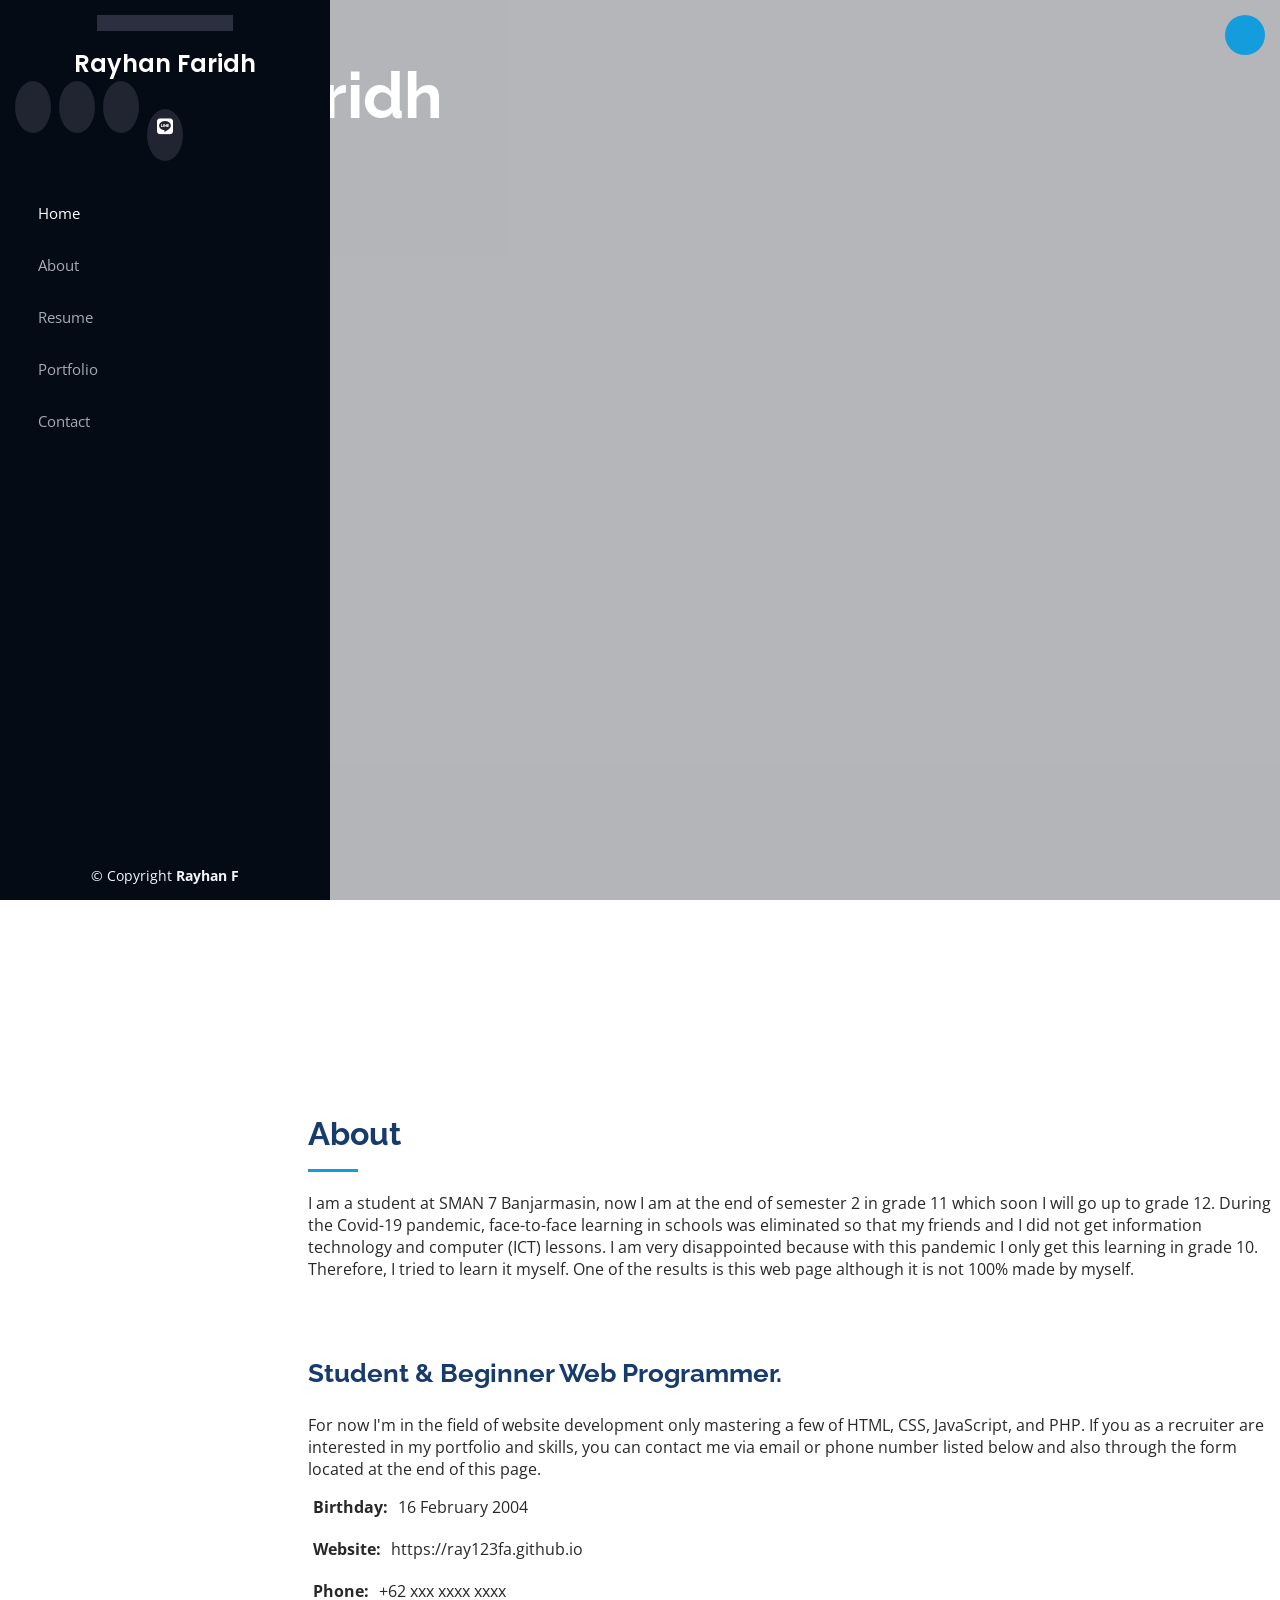
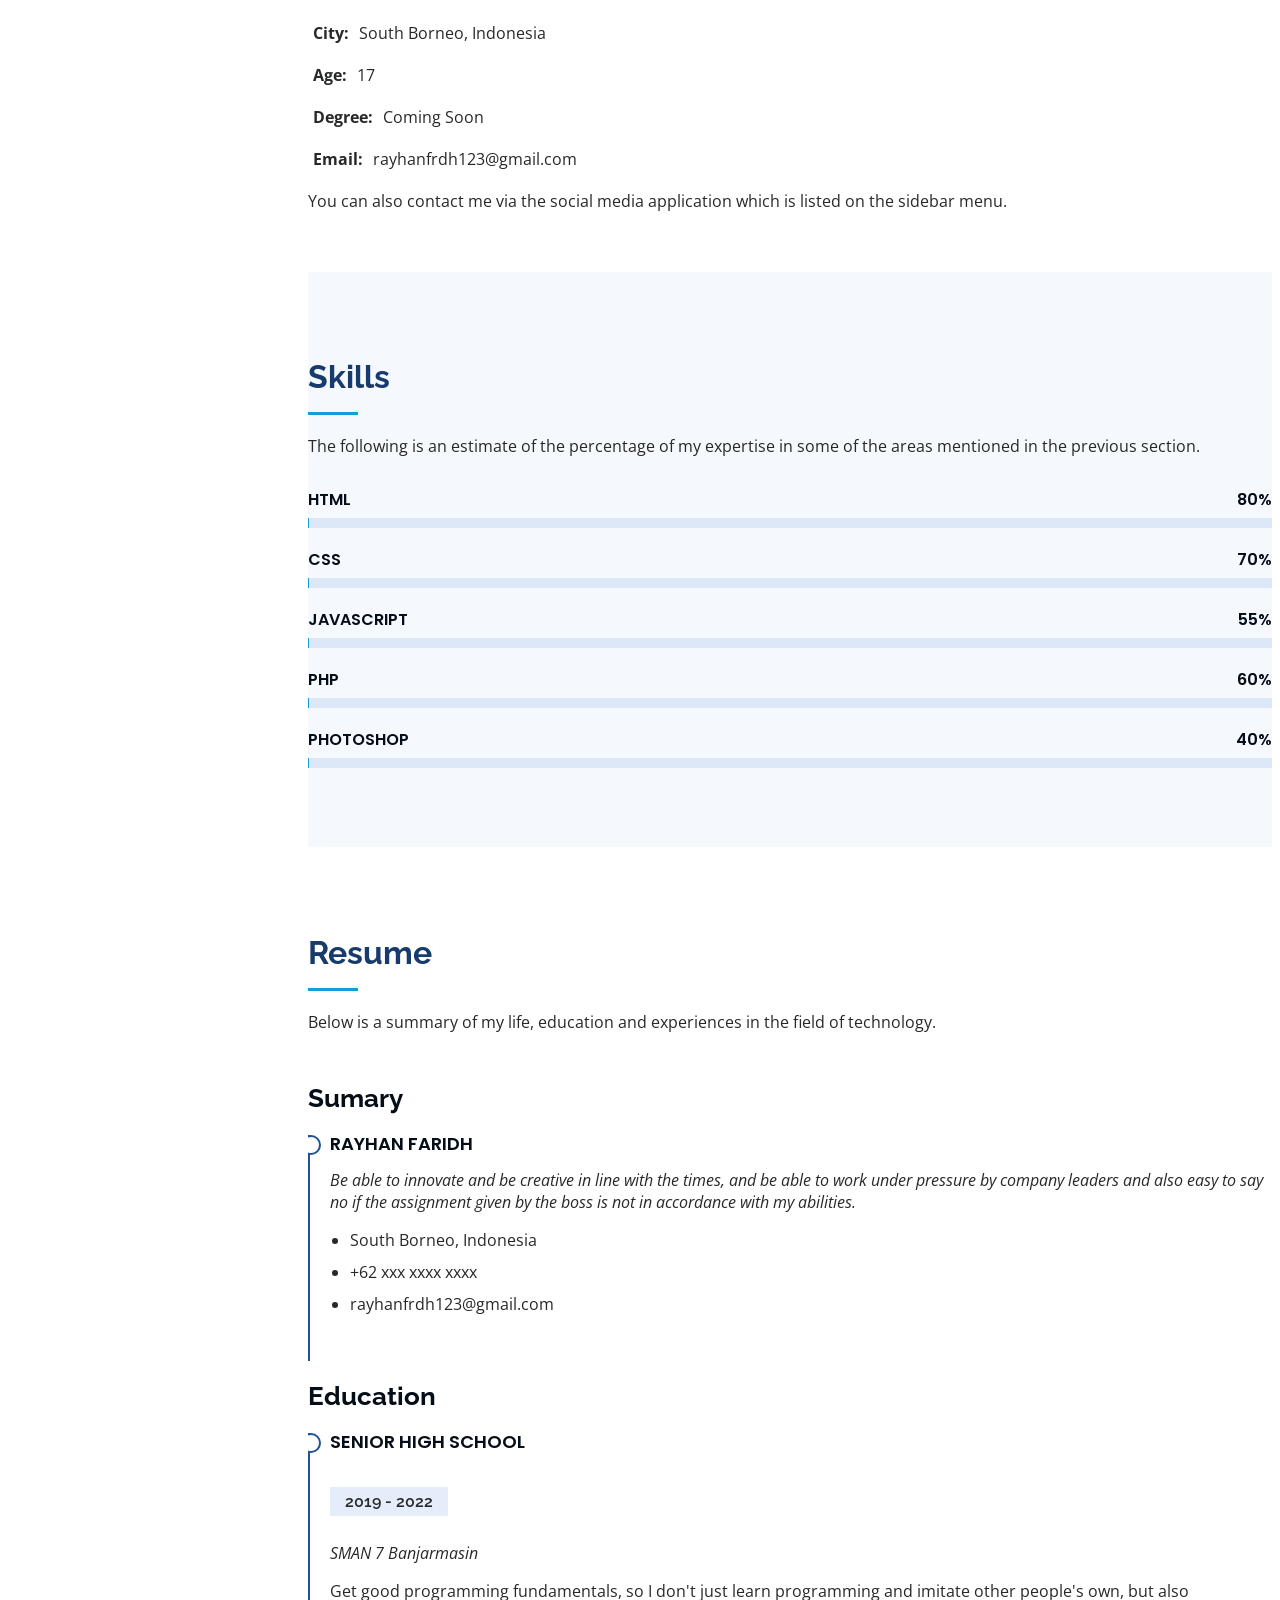
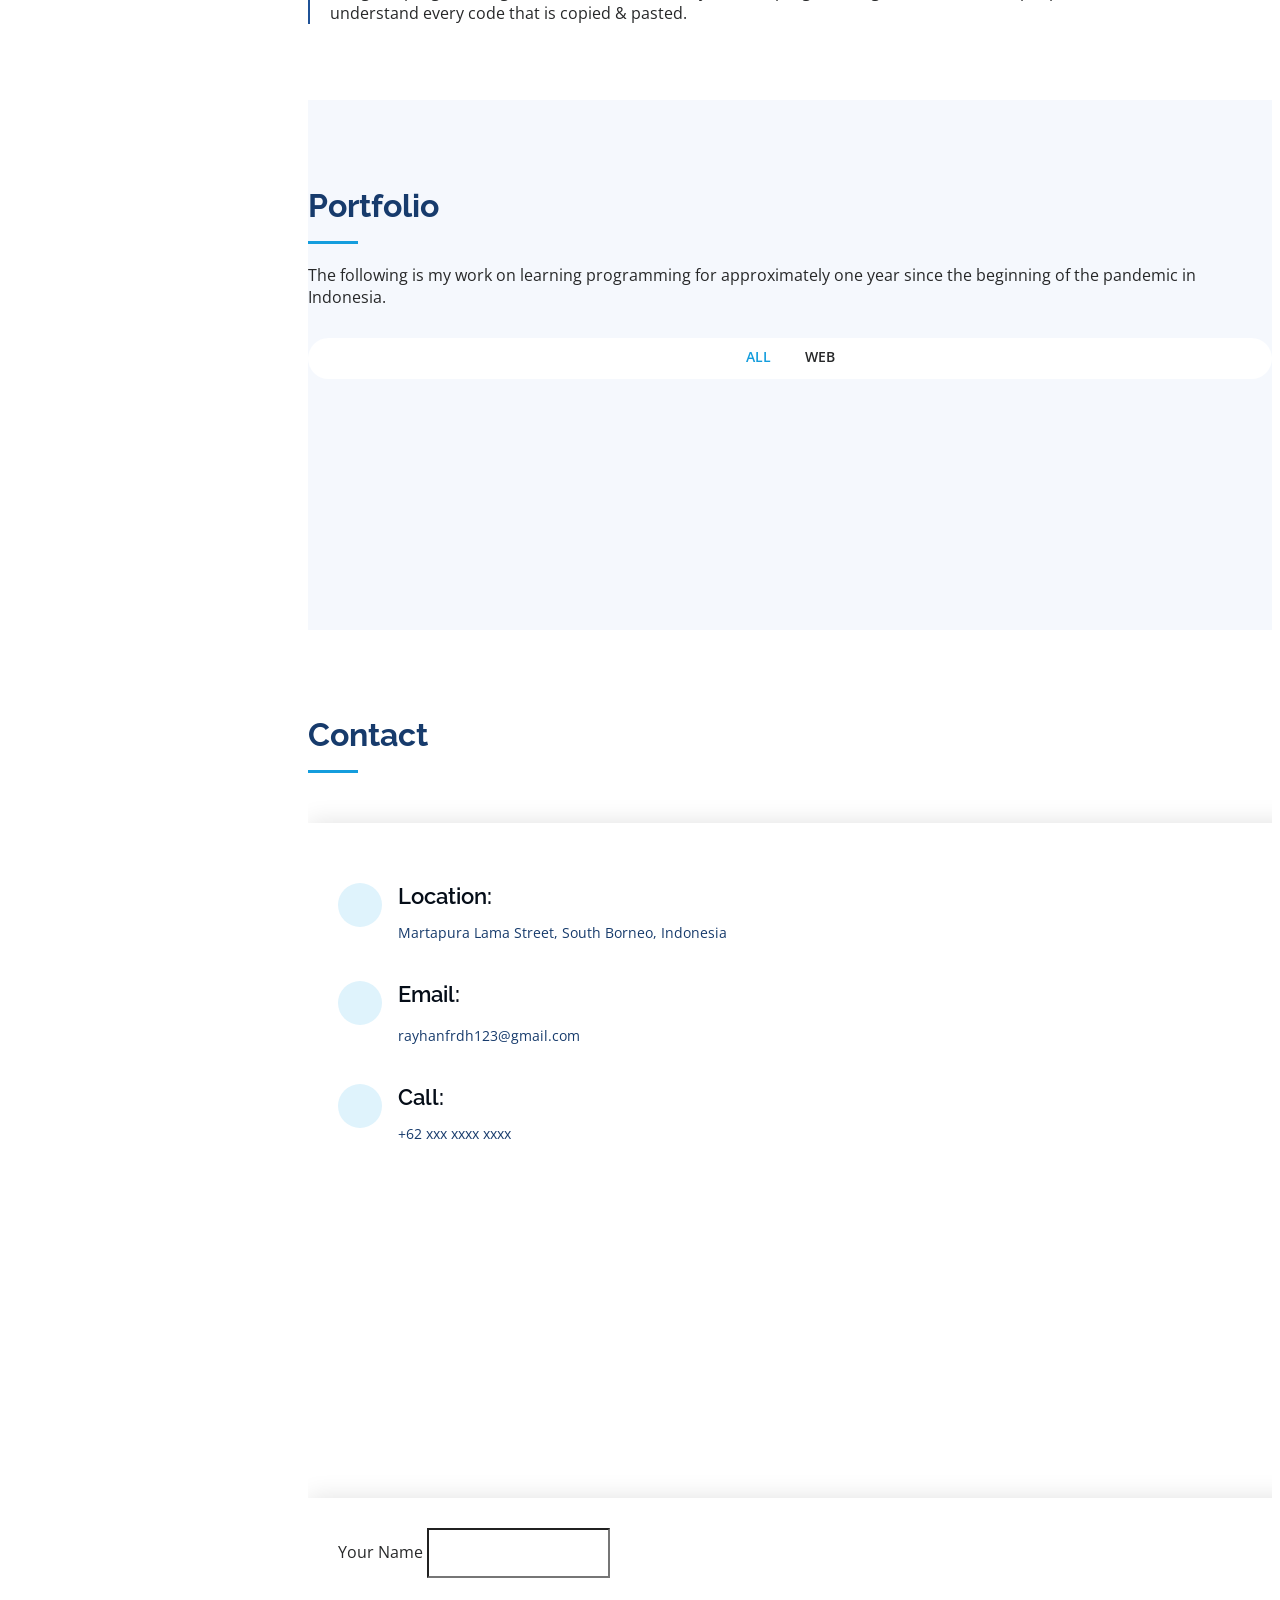
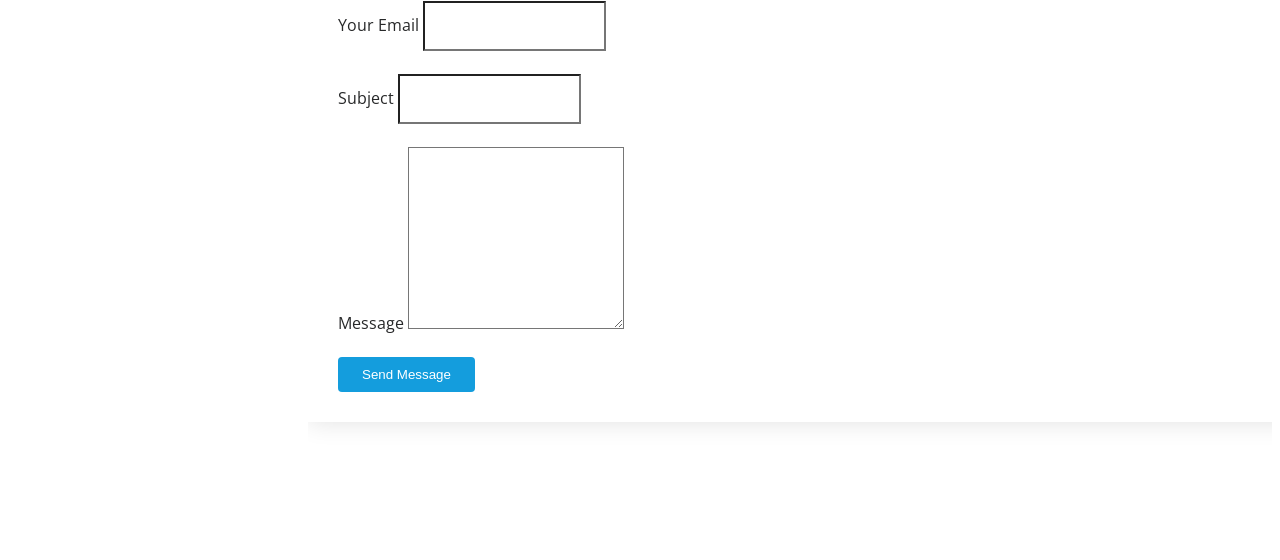
==== portfolio/index.html @ f7b68a27 "Add files via upload" ====
<!DOCTYPE html>
<html lang="id">
<head>
  <meta charset="UTF-8">
  <meta content="width=device-width, initial-scale=1.0" name="viewport">
  <title>Rayhan F || Index</title>

  <!-- Google Fonts -->
  <link href="https://fonts.googleapis.com/css?family=Open+Sans:300,300i,400,400i,600,600i,700,700i|Raleway:300,300i,400,400i,500,500i,600,600i,700,700i|Poppins:300,300i,400,400i,500,500i,600,600i,700,700i" rel="stylesheet">

  <!-- Vendor CSS Files -->
  <link href="https://raw.githack.com/Ray123fa/portfolio-vendor/main/aos/aos.css" rel="stylesheet">
  <link href="https://raw.githack.com/Ray123fa/portfolio-vendor/main/bootstrap/bootstrap.min.css" rel="stylesheet">
  <link href="https://raw.githack.com/Ray123fa/portfolio-vendor/main/bootstrap-icons/bootstrap-icons.css" rel="stylesheet">
  <link href="https://raw.githack.com/Ray123fa/portfolio-vendor/main/boxicons/boxicons.min.css" rel="stylesheet">
  <link href="https://raw.githack.com/Ray123fa/portfolio-vendor/main/glightbox/glightbox.min.css" rel="stylesheet">
  <link href="https://raw.githack.com/Ray123fa/portfolio-vendor/main/swiper/swiper-bundle.min.css" rel="stylesheet">

  <!-- Template Main CSS File -->
  <link href="style.css" rel="stylesheet">
  
  <!--Font Awesome-->
  <link rel="stylesheet" href="https://cdnjs.cloudflare.com/ajax/libs/font-awesome/5.15.3/css/all.min.css" />
  <script src="https://kit.fontawesome.com/93123369c0.js"></script>
</head>
<body>
  <!-- ======= Mobile nav toggle button ======= -->
  <i class="bi bi-list mobile-nav-toggle d-xl-none"></i>

  <!-- ======= Header ======= -->
  <header id="header">
    <div class="d-flex flex-column">

      <div class="profile">
        <img src="https://l.top4top.io/p_1977wla911.jpg" alt="" class="img-fluid rounded-circle">
        <h1 class="text-light"><a href="index.html">Rayhan Faridh</a></h1>
        <div class="social-links mt-3 text-center">
          <a href="https://www.facebook.com/rayhan.faridh" class="facebook"><i class="bx bxl-facebook"></i></a>
          <a href="https://www.instagram.com/rayhan.frdh" class="instagram"><i class="bx bxl-instagram"></i></a>
          <a href="https://t.me/rx_yfa" class="telegram"><i class="bx bxl-telegram"></i></a>
          <a href="https://line.me/ti/p/~rayhanf1602" class="line"><span class="fab fa-line" style="color: white;"></span></a>
        </div>
      </div>

      <nav id="navbar" class="nav-menu navbar">
        <ul>
          <li><a href="#hero" class="nav-link scrollto active"><i class="bx bx-home"></i> <span>Home</span></a></li>
          <li><a href="#about" class="nav-link scrollto"><i class="bx bx-user"></i> <span>About</span></a></li>
          <li><a href="#resume" class="nav-link scrollto"><i class="bx bx-file-blank"></i> <span>Resume</span></a></li>
          <li><a href="#portfolio" class="nav-link scrollto"><i class="bx bx-book-content"></i> <span>Portfolio</span></a></li>
          <!--li><a href="#services" class="nav-link scrollto"><i class="bx bx-server"></i> <span>Services</span></a></li-->
          <li><a href="#contact" class="nav-link scrollto"><i class="bx bx-envelope"></i> <span>Contact</span></a></li>
        </ul>
      </nav>
      <!-- .nav-menu -->
    </div>
  </header>
  <!-- End Header -->

  <!-- ======= Hero Section ======= -->
  <section id="hero" class="d-flex flex-column justify-content-center align-items-center">
    <div class="hero-container" data-aos="fade-in">
      <h1>Rayhan Faridh</h1>
      <p>
        I'm <span class="typed" data-typed-items="Student, Beginner Programmer, ..., ..."></span>
      </p>
    </div>
  </section>
  <!-- End Hero -->

  <main id="main">

    <!-- ======= About Section ======= -->
    <section id="about" class="about">
      <div class="container">

        <div class="section-title">
          <h2>About</h2>
          <p>
            I am a student at SMAN 7 Banjarmasin, now I am at the end of semester 2 in grade 11 which soon I will go up to grade 12. During the Covid-19 pandemic, face-to-face learning in schools was eliminated so that my friends and I did not get information technology and computer (ICT) lessons. I am very disappointed because with this pandemic I only get this learning in grade 10. Therefore, I tried to learn it myself. One of the results is this web page although it is not 100% made by myself.
          </p>
        </div>

        <div class="row">
          <div class="col-lg-4" data-aos="fade-right">
            <img src="https://l.top4top.io/p_1977wla911.jpg" class="img-fluid" alt="">
          </div>
          <div class="col-lg-8 pt-4 pt-lg-0 content" data-aos="fade-left">
            <h3>Student &amp; Beginner Web Programmer.</h3>
            <p class="fst-italic">
              For now I'm in the field of website development only mastering a few of HTML, CSS, JavaScript, and PHP. If you as a recruiter are interested in my portfolio and skills, you can contact me via email or phone number listed below and also through the form located at the end of this page.
            </p>
            <div class="row">
              <div class="col-lg-6">
                <ul>
                  <li><i class="bi bi-chevron-right"></i> <strong>Birthday:</strong> <span>16 February 2004</span></li>
                  <li><i class="bi bi-chevron-right"></i> <strong>Website:</strong> <span>https://ray123fa.github.io</span></li>
                  <li><i class="bi bi-chevron-right"></i> <strong>Phone:</strong> <span>+62 xxx xxxx xxxx</span></li>
                  <li><i class="bi bi-chevron-right"></i> <strong>City:</strong> <span>South Borneo, Indonesia</span></li>
                </ul>
              </div>
              <div class="col-lg-6">
                <ul>
                  <li><i class="bi bi-chevron-right"></i> <strong>Age:</strong> <span>17</span></li>
                  <li><i class="bi bi-chevron-right"></i> <strong>Degree:</strong> <span>Coming Soon</span></li>
                  <li><i class="bi bi-chevron-right"></i> <strong>Email:</strong> <span>rayhanfrdh123@gmail.com</span></li>
                  <!--<li><i class="bi bi-chevron-right"></i> <strong>Freelance:</strong> <span>Available</span></li>-->
                </ul>
              </div>
            </div>
            <p>
              You can also contact me via the social media application which is listed on the sidebar menu.
            </p>
          </div>
        </div>

      </div>
    </section>
    <!-- End About Section -->

    <!-- ======= Skills Section ======= -->
    <section id="skills" class="skills section-bg">
      <div class="container">

        <div class="section-title">
          <h2>Skills</h2>
          <p>
            The following is an estimate of the percentage of my expertise in some of the areas mentioned in the previous section.
          </p>
        </div>

        <div class="row skills-content">

          <div class="col-lg-6" data-aos="fade-up">

            <div class="progress">
              <span class="skill">HTML <i class="val">80%</i></span>
              <div class="progress-bar-wrap">
                <div class="progress-bar" role="progressbar" aria-valuenow="80" aria-valuemin="0" aria-valuemax="100"></div>
              </div>
            </div>

            <div class="progress">
              <span class="skill">CSS <i class="val">70%</i></span>
              <div class="progress-bar-wrap">
                <div class="progress-bar" role="progressbar" aria-valuenow="70" aria-valuemin="0" aria-valuemax="100"></div>
              </div>
            </div>

            <div class="progress">
              <span class="skill">JavaScript <i class="val">55%</i></span>
              <div class="progress-bar-wrap">
                <div class="progress-bar" role="progressbar" aria-valuenow="55" aria-valuemin="0" aria-valuemax="100"></div>
              </div>
            </div>

          </div>

          <div class="col-lg-6" data-aos="fade-up" data-aos-delay="100">

            <div class="progress">
              <span class="skill">PHP <i class="val">60%</i></span>
              <div class="progress-bar-wrap">
                <div class="progress-bar" role="progressbar" aria-valuenow="60" aria-valuemin="0" aria-valuemax="100"></div>
              </div>
            </div>

            <div class="progress">
              <span class="skill">Photoshop <i class="val">40%</i></span>
              <div class="progress-bar-wrap">
                <div class="progress-bar" role="progressbar" aria-valuenow="40" aria-valuemin="0" aria-valuemax="100"></div>
              </div>
            </div>

          </div>

        </div>

      </div>
    </section>
    <!-- End Skills Section -->

    <!-- ======= Resume Section ======= -->
    <section id="resume" class="resume">
      <div class="container">

        <div class="section-title">
          <h2>Resume</h2>
          <p>
            Below is a summary of my life, education and experiences in the field of technology.
          </p>
        </div>

        <div class="row">
          <div class="col-lg-6" data-aos="fade-up">
            <h3 class="resume-title">Sumary</h3>
            <div class="resume-item pb-0">
              <h4>Rayhan Faridh</h4>
              <p>
                <em>Be able to innovate and be creative in line with the times, and be able to work under pressure by company leaders and also easy to say no if the assignment given by the boss is not in accordance with my abilities.</em>
              </p>
              <ul>
                <li>South Borneo, Indonesia</li>
                <li>+62 xxx xxxx xxxx</li>
                <li>rayhanfrdh123@gmail.com</li>
              </ul>
            </div>

            <h3 class="resume-title">Education</h3>
            <div class="resume-item">
              <h4>Senior High School</h4>
              <h5>2019 - 2022</h5>
              <p>
                <em>SMAN 7 Banjarmasin</em>
              </p>
              <p>
                Get good programming fundamentals, so I don't just learn programming and imitate other people's own, but also understand every code that is copied & pasted.
              </p>
            </div>
          </div>
        </div>

      </div>
    </section>
    <!-- End Resume Section -->

    <!-- ======= Portfolio Section ======= -->
    <section id="portfolio" class="portfolio section-bg">
      <div class="container">

        <div class="section-title">
          <h2>Portfolio</h2>
          <p>
            The following is my work on learning programming for approximately one year since the beginning of the pandemic in Indonesia.
          </p>
        </div>

        <div class="row" data-aos="fade-up">
          <div class="col-lg-12 d-flex justify-content-center">
            <ul id="portfolio-flters">
              <li data-filter="*" class="filter-active">All</li>
              <!--li data-filter=".filter-app">App</li>
                            <li data-filter=".filter-card">Card</li-->
              <li data-filter=".filter-web">Web</li>
            </ul>
          </div>
        </div>

        <div class="row portfolio-container" data-aos="fade-up" data-aos-delay="100">

          <div class="col-lg-4 col-md-6 portfolio-item filter-web">
            <div class="portfolio-wrap">
              <img src="https://g.top4top.io/p_1977me1u71.jpg" class="img-fluid" alt="">
              <div class="portfolio-links">
                <a href="https://g.top4top.io/p_1977me1u71.jpg" data-gallery="portfolioGallery" class="portfolio-lightbox" title="Project 1"><i class="bx bx-plus"></i></a>
                <a href="portfolio-details.html" title="More Details"><i class="bx bx-link"></i></a>
              </div>
            </div>
          </div>

          <div class="col-lg-4 col-md-6 portfolio-item filter-web">
            <div class="portfolio-wrap">
              <img src="https://j.top4top.io/p_1977gnuax1.jpg" class="img-fluid" alt="">
              <div class="portfolio-links">
                <a href="https://j.top4top.io/p_1977gnuax1.jpg" data-gallery="portfolioGallery" class="portfolio-lightbox" title="Project 2"><i class="bx bx-plus"></i></a>
                <a href="portfolio-details.html" title="More Details"><i class="bx bx-link"></i></a>
              </div>
            </div>
          </div>

          <div class="col-lg-4 col-md-6 portfolio-item filter-web">
            <div class="portfolio-wrap">
              <img src="https://f.top4top.io/p_1977fdawx1.jpg" class="img-fluid" alt="">
              <div class="portfolio-links">
                <a href="https://f.top4top.io/p_1977fdawx1.jpg" data-gallery="portfolioGallery" class="portfolio-lightbox" title="Project 3"><i class="bx bx-plus"></i></a>
                <a href="portfolio-details.html" title="More Details"><i class="bx bx-link"></i></a>
              </div>
            </div>
          </div>

        </div>

      </div>
    </section>
    <!-- End Portfolio Section -->

    <!-- ======= Contact Section ======= -->
    <section id="contact" class="contact">
      <div class="container">

        <div class="section-title">
          <h2>Contact</h2>
        </div>

        <div class="row" data-aos="fade-in">

          <div class="col-lg-5 d-flex align-items-stretch">
            <div class="info">
              <div class="address">
                <i class="bi bi-geo-alt"></i>
                <h4>Location:</h4>
                <p>
                  Martapura Lama Street, <!--Putra Gemilang Raya Residence-->South Borneo, Indonesia
                </p>
              </div>

              <div class="email">
                <i class="bi bi-envelope"></i>
                <h4>Email:</h4>
                <p>
                  rayhanfrdh123@gmail.com
                </p>
              </div>

              <div class="phone">
                <i class="bi bi-phone"></i>
                <h4>Call:</h4>
                <p>
                  +62 xxx xxxx xxxx
                </p>
              </div>

              <iframe src="https://www.google.com/maps/embed?pb=!1m18!1m12!1m3!1d7966.236373865726!2d114.63914908333334!3d-3.3209595833333307!2m3!1f0!2f0!3f0!3m2!1i1024!2i768!4f13.1!3m3!1m2!1s0x2de42419dc566f35%3A0x2c8d10ccae05045f!2zM8KwMTknMTUuMiJTIDExNMKwMzgnMTkuNyJF!5e0!3m2!1sen!2sid!4v1623562290746!5m2!1sen!2sid" width="100%" height="290px" style="border:0;" allowfullscreen></iframe>
            </div>

          </div>

          <div class="col-lg-7 mt-5 mt-lg-0 d-flex align-items-stretch">
            <form action="" method="post" role="form" class="php-email-form">
              <div class="row">
                <div class="form-group col-md-6">
                  <label for="name">Your Name</label>
                  <input type="text" name="name" class="form-control" id="name" required>
                </div>
                <div class="form-group col-md-6">
                  <label for="name">Your Email</label>
                  <input type="email" class="form-control" name="email" id="email" required>
                </div>
              </div>
              <div class="form-group">
                <label for="name">Subject</label>
                <input type="text" class="form-control" name="subject" id="subject" required>
              </div>
              <div class="form-group">
                <label for="name">Message</label>
                <textarea class="form-control" name="message" rows="10" required></textarea>
              </div>
              <div class="my-3">
                <div class="loading">
                  Loading
                </div>
                <div class="error-message"></div>
                <div class="sent-message">
                  Your message has been sent. Thank you!
                </div>
              </div>
              <div class="text-center">
                <button type="submit">Send Message</button>
              </div>
            </form>
          </div>

        </div>

      </div>
    </section>
    <!-- End Contact Section -->

  </main>
  <!-- End #main -->

  <!-- ======= Footer ======= -->
  <footer id="footer">
    <div class="container">
      <div class="copyright">
        &copy; Copyright <strong><span>Rayhan F</span></strong>
      </div>
    </div>
  </footer>
  <!-- End  Footer -->

  <a href="#" class="back-to-top d-flex align-items-center justify-content-center"><i class="bi bi-arrow-up-short"></i></a>

  <!-- Vendor JS Files -->
  <script src="https://raw.githack.com/Ray123fa/portfolio-vendor/main/aos/aos.js"></script>
  <script src="https://raw.githack.com/Ray123fa/portfolio-vendor/main/bootstrap/bootstrap.bundle.min.js"></script>
  <script src="https://raw.githack.com/Ray123fa/portfolio-vendor/main/glightbox/glightbox.min.js"></script>
  <script src="https://raw.githack.com/Ray123fa/portfolio-vendor/main/isotope-layout/isotope.pkgd.min.js"></script>
  <script src="https://raw.githack.com/Ray123fa/portfolio-vendor/main/php-email-form/validate.js"></script>
  <script src="https://raw.githack.com/Ray123fa/portfolio-vendor/main/purecounter/purecounter.js"></script>
  <script src="https://raw.githack.com/Ray123fa/portfolio-vendor/main/swiper/swiper-bundle.min.js"></script>
  <script src="https://raw.githack.com/Ray123fa/portfolio-vendor/main/typed.js/typed.min.js"></script>
  <script src="https://raw.githack.com/Ray123fa/portfolio-vendor/main/waypoints/noframework.waypoints.js"></script>

  <!-- Template Main JS File -->
  <script src="main.js"></script>
</body>
</html>
---- portfolio/style.css ----
/* # General */
body {
  font-family: "Open Sans", sans-serif;
  color: #272829;
}

a {
  color: #149ddd;
  text-decoration: none;
}

a:hover {
  color: #37b3ed;
  text-decoration: none;
}

h1, h2, h3, h4, h5, h6 {
  font-family: "Raleway", sans-serif;
}

/* # Back to top button */
.back-to-top {
  position: fixed;
  visibility: hidden;
  opacity: 0;
  right: 15px;
  bottom: 15px;
  z-index: 996;
  background: #149ddd;
  width: 40px;
  height: 40px;
  border-radius: 50px;
  transition: all 0.4s;
}

.back-to-top i {
  font-size: 28px;
  color: #fff;
  line-height: 0;
}

.back-to-top:hover {
  background: #2eafec;
  color: #fff;
}

.back-to-top.active {
  visibility: visible;
  opacity: 1;
}

/* #Header */
#header {
  position: fixed;
  top: 0;
  left: 0;
  bottom: 0;
  width: 300px;
  transition: all ease-in-out 0.5s;
  z-index: 9997;
  transition: all 0.5s;
  padding: 0 15px;
  background: #040b14;
  overflow-y: auto;
}

#header .profile img {
  margin: 15px auto;
  display: block;
  width: 120px;
  border: 8px solid #2c2f3f;
}

#header .profile h1 {
  font-size: 24px;
  margin: 0;
  padding: 0;
  font-weight: 600;
  -moz-text-align-last: center;
  text-align-last: center;
  font-family: "Poppins", sans-serif;
}

#header .profile h1 a, #header .profile h1 a:hover {
  color: #fff;
  text-decoration: none;
}

#header .profile .social-links a {
  font-size: 18px;
  display: inline-block;
  background: #212431;
  color: #fff;
  line-height: 1;
  padding: 8px 0;
  margin-right: 4px;
  border-radius: 50%;
  text-align: center;
  width: 36px;
  height: 36px;
  transition: 0.3s;
}

#header .profile .social-links a:hover {
  background: #149ddd;
  color: #fff;
  text-decoration: none;
}

#main {
  margin-left: 300px;
}

@media (max-width: 1199px) {
  #header {
    left: -300px;
  }
  #main {
    margin-left: 0;
  }
}

/* Navigation Menu */
/* Desktop Navigation */
.nav-menu {
  padding: 30px 0 0 0;
}

.nav-menu * {
  margin: 0;
  padding: 0;
  list-style: none;
}

.nav-menu > ul > li {
  position: relative;
  white-space: nowrap;
}

.nav-menu a {
  display: flex;
  align-items: center;
  color: #a8a9b4;
  padding: 12px 15px;
  margin-bottom: 8px;
  transition: 0.3s;
  font-size: 15px;
}

.nav-menu a i {
  font-size: 24px;
  padding-right: 8px;
  color: #6f7180;
}

.nav-menu a:hover, .nav-menu .active, .nav-menu li:hover > a {
  text-decoration: none;
  color: #fff;
}

.nav-menu a:hover i, .nav-menu .active i, .nav-menu li:hover > a i {
  color: #149ddd;
}

/* Mobile Navigation */
.mobile-nav-toggle {
  position: fixed;
  right: 15px;
  top: 15px;
  z-index: 9998;
  border: 0;
  font-size: 24px;
  transition: all 0.4s;
  outline: none !important;
  background-color: #149ddd;
  color: #fff;
  width: 40px;
  height: 40px;
  display: inline-flex;
  align-items: center;
  justify-content: center;
  line-height: 0;
  border-radius: 50px;
  cursor: pointer;
}

.mobile-nav-active {
  overflow: hidden;
}

.mobile-nav-active #header {
  left: 0;
}

/* #Hero Sections */
#hero {
  width: 100%;
  height: 100vh;
  background: url("https://k.top4top.io/p_1977fq21a1.jpg") top center;
  background-size: cover;
}

#hero:before {
  height: 100vh;
  content: "";
  background: rgba(5, 13, 24, 0.3);
  position: absolute;
  bottom: 0;
  top: 0;
  left: 0;
  right: 0;
  z-index: 1;
}

#hero .hero-container {
  position: relative;
  z-index: 2;
  min-width: 300px;
}

#hero h1 {
  margin: 0 0 10px 0;
  font-size: 64px;
  font-weight: 700;
  line-height: 56px;
  color: #fff;
}

#hero p {
  color: #fff;
  margin-bottom: 50px;
  font-size: 26px;
  font-family: "Poppins", sans-serif;
}

#hero p span {
  color: #fff;
  padding-bottom: 4px;
  letter-spacing: 1px;
  border-bottom: 3px solid #149ddd;
}

@media (min-width: 1024px) {
  #hero {
    background-attachment: fixed;
  }
}

@media (max-width: 768px) {
  #hero h1 {
    font-size: 28px;
    line-height: 36px;
  }
  #hero h2 {
    font-size: 18px;
    line-height: 24px;
    margin-bottom: 30px;
  }
}

/* Section general */
section {
  padding: 60px 0;
  overflow: hidden;
}

.section-bg {
  background: #f5f8fd;
}

.section-title {
  padding-bottom: 30px;
}

.section-title h2 {
  font-size: 32px;
  font-weight: bold;
  margin-bottom: 20px;
  padding-bottom: 20px;
  position: relative;
  color: #173b6c;
}

.section-title h2::after {
  content: '';
  position: absolute;
  display: block;
  width: 50px;
  height: 3px;
  background: #149ddd;
  bottom: 0;
  left: 0;
}

.section-title p {
  margin-bottom: 0;
}

/* About */
.about .content h3 {
  font-weight: 700;
  font-size: 26px;
  color: #173b6c;
}

.about .content ul {
  list-style: none;
  padding: 0;
}

.about .content ul li {
  margin-bottom: 20px;
  display: flex;
  align-items: center;
}

.about .content ul strong {
  margin-right: 10px;
}

.about .content ul i {
  font-size: 16px;
  margin-right: 5px;
  color: #149ddd;
  line-height: 0;
}

.about .content p:last-child {
  margin-bottom: 0;
}

/* #Skills */
.skills .progress {
  height: 60px;
  display: block;
  background: none;
  border-radius: 0;
}

.skills .progress .skill {
  padding: 0;
  margin: 0 0 6px 0;
  text-transform: uppercase;
  display: block;
  font-weight: 600;
  font-family: "Poppins", sans-serif;
  color: #050d18;
}

.skills .progress .skill .val {
  float: right;
  font-style: normal;
}

.skills .progress-bar-wrap {
  background: #dce8f8;
  height: 10px;
}

.skills .progress-bar {
  width: 1px;
  height: 10px;
  transition: .9s;
  background-color: #149ddd;
}

/* #Resume */
.resume .resume-title {
  font-size: 26px;
  font-weight: 700;
  margin-top: 20px;
  margin-bottom: 20px;
  color: #050d18;
}

.resume .resume-item {
  padding: 0 0 20px 20px;
  margin-top: -2px;
  border-left: 2px solid #1f5297;
  position: relative;
}

.resume .resume-item h4 {
  line-height: 18px;
  font-size: 18px;
  font-weight: 600;
  text-transform: uppercase;
  font-family: "Poppins", sans-serif;
  color: #050d18;
  margin-bottom: 10px;
}

.resume .resume-item h5 {
  font-size: 16px;
  background: #e4edf9;
  padding: 5px 15px;
  display: inline-block;
  font-weight: 600;
  margin-bottom: 10px;
}

.resume .resume-item ul {
  padding-left: 20px;
}

.resume .resume-item ul li {
  padding-bottom: 10px;
}

.resume .resume-item:last-child {
  padding-bottom: 0;
}

.resume .resume-item::before {
  content: "";
  position: absolute;
  width: 16px;
  height: 16px;
  border-radius: 50px;
  left: -9px;
  top: 0;
  background: #fff;
  border: 2px solid #1f5297;
}

/* #Portfolio */
.portfolio .portfolio-item {
  margin-bottom: 30px;
}

.portfolio #portfolio-flters {
  padding: 0;
  margin: 0 auto 35px auto;
  list-style: none;
  text-align: center;
  background: #fff;
  border-radius: 50px;
  padding: 2px 15px;
}

.portfolio #portfolio-flters li {
  cursor: pointer;
  display: inline-block;
  padding: 10px 15px 8px 15px;
  font-size: 14px;
  font-weight: 600;
  line-height: 1;
  text-transform: uppercase;
  color: #272829;
  margin-bottom: 5px;
  transition: all 0.3s ease-in-out;
}

.portfolio #portfolio-flters li:hover, .portfolio #portfolio-flters li.filter-active {
  color: #149ddd;
}

.portfolio #portfolio-flters li:last-child {
  margin-right: 0;
}

.portfolio .portfolio-wrap {
  transition: 0.3s;
  position: relative;
  overflow: hidden;
  z-index: 1;
}

.portfolio .portfolio-wrap::before {
  content: "";
  background: rgba(255, 255, 255, 0.5);
  position: absolute;
  left: 0;
  right: 0;
  top: 0;
  bottom: 0;
  transition: all ease-in-out 0.3s;
  z-index: 2;
  opacity: 0;
}

.portfolio .portfolio-wrap .portfolio-links {
  opacity: 1;
  left: 0;
  right: 0;
  bottom: -60px;
  z-index: 3;
  position: absolute;
  transition: all ease-in-out 0.3s;
  display: flex;
  justify-content: center;
}

.portfolio .portfolio-wrap .portfolio-links a {
  color: #fff;
  font-size: 28px;
  text-align: center;
  background: rgba(20, 157, 221, 0.75);
  transition: 0.3s;
  width: 50%;
}

.portfolio .portfolio-wrap .portfolio-links a:hover {
  background: rgba(20, 157, 221, 0.95);
}

.portfolio .portfolio-wrap .portfolio-links a + a {
  border-left: 1px solid #37b3ed;
}

.portfolio .portfolio-wrap:hover::before {
  top: 0;
  left: 0;
  right: 0;
  bottom: 0;
  opacity: 1;
}

.portfolio .portfolio-wrap:hover .portfolio-links {
  opacity: 1;
  bottom: 0;
}

/* # Portfolio Details */
.portfolio-details {
  padding-top: 40px;
}

.portfolio-details .portfolio-details-slider img {
  width: 100%;
}

.portfolio-details .portfolio-details-slider .swiper-pagination {
  margin-top: 20px;
  position: relative;
}

.portfolio-details .portfolio-details-slider .swiper-pagination .swiper-pagination-bullet {
  width: 12px;
  height: 12px;
  background-color: #fff;
  opacity: 1;
  border: 1px solid #149ddd;
}

.portfolio-details .portfolio-details-slider .swiper-pagination .swiper-pagination-bullet-active {
  background-color: #149ddd;
}

.portfolio-details .portfolio-info {
  padding: 30px;
  box-shadow: 0px 0 30px rgba(5, 13, 24, 0.08);
}

.portfolio-details .portfolio-info h3 {
  font-size: 22px;
  font-weight: 700;
  margin-bottom: 20px;
  padding-bottom: 20px;
  border-bottom: 1px solid #eee;
}

.portfolio-details .portfolio-info ul {
  list-style: none;
  padding: 0;
  font-size: 15px;
}

.portfolio-details .portfolio-info ul li + li {
  margin-top: 10px;
}

.portfolio-details .portfolio-description {
  padding-top: 30px;
}

.portfolio-details .portfolio-description h2 {
  font-size: 26px;
  font-weight: 700;
  margin-bottom: 20px;
}

.portfolio-details .portfolio-description p {
  padding: 0;
}

/*# Contact*/
.contact {
  padding-bottom: 130px;
}

.contact .info {
  padding: 30px;
  background: #fff;
  width: 100%;
  box-shadow: 0 0 24px 0 rgba(0, 0, 0, 0.12);
}

.contact .info i {
  font-size: 20px;
  color: #149ddd;
  float: left;
  width: 44px;
  height: 44px;
  background: #dff3fc;
  display: flex;
  justify-content: center;
  align-items: center;
  border-radius: 50px;
  transition: all 0.3s ease-in-out;
}

.contact .info h4 {
  padding: 0 0 0 60px;
  font-size: 22px;
  font-weight: 600;
  margin-bottom: 5px;
  color: #050d18;
}

.contact .info p {
  padding: 0 0 10px 60px;
  margin-bottom: 20px;
  font-size: 14px;
  color: #173b6c;
}

.contact .info .email p {
  padding-top: 5px;
}

.contact .info .social-links {
  padding-left: 60px;
}

.contact .info .social-links a {
  font-size: 18px;
  display: inline-block;
  background: #333;
  color: #fff;
  line-height: 1;
  padding: 8px 0;
  border-radius: 50%;
  text-align: center;
  width: 36px;
  height: 36px;
  transition: 0.3s;
  margin-right: 10px;
}

.contact .info .social-links a:hover {
  background: #149ddd;
  color: #fff;
}

.contact .info .email:hover i, .contact .info .address:hover i, .contact .info .phone:hover i {
  background: #149ddd;
  color: #fff;
}

.contact .php-email-form {
  width: 100%;
  padding: 30px;
  background: #fff;
  box-shadow: 0 0 24px 0 rgba(0, 0, 0, 0.12);
}

.contact .php-email-form .form-group {
  padding-bottom: 8px;
}

.contact .php-email-form .validate {
  display: none;
  color: red;
  margin: 0 0 15px 0;
  font-weight: 400;
  font-size: 13px;
}

.contact .php-email-form .error-message {
  display: none;
  color: #fff;
  background: #ed3c0d;
  text-align: left;
  padding: 15px;
  font-weight: 600;
}

.contact .php-email-form .error-message br + br {
  margin-top: 25px;
}

.contact .php-email-form .sent-message {
  display: none;
  color: #fff;
  background: #18d26e;
  text-align: center;
  padding: 15px;
  font-weight: 600;
}

.contact .php-email-form .loading {
  display: none;
  background: #fff;
  text-align: center;
  padding: 15px;
}

.contact .php-email-form .loading:before {
  content: "";
  display: inline-block;
  border-radius: 50%;
  width: 24px;
  height: 24px;
  margin: 0 10px -6px 0;
  border: 3px solid #18d26e;
  border-top-color: #eee;
  -webkit-animation: animate-loading 1s linear infinite;
  animation: animate-loading 1s linear infinite;
}

.contact .php-email-form .form-group {
  margin-bottom: 15px;
}

.contact .php-email-form label {
  padding-bottom: 8px;
}

.contact .php-email-form input, .contact .php-email-form textarea {
  border-radius: 0;
  box-shadow: none;
  font-size: 14px;
}

.contact .php-email-form input {
  height: 44px;
}

.contact .php-email-form textarea {
  padding: 10px 15px;
}

.contact .php-email-form button[type="submit"] {
  background: #149ddd;
  border: 0;
  padding: 10px 24px;
  color: #fff;
  transition: 0.4s;
  border-radius: 4px;
}

.contact .php-email-form button[type="submit"]:hover {
  background: #37b3ed;
}

@-webkit-keyframes animate-loading {
  0% {
    transform: rotate(0deg);
  }
  100% {
    transform: rotate(360deg);
  }
}

@keyframes animate-loading {
  0% {
    transform: rotate(0deg);
  }
  100% {
    transform: rotate(360deg);
  }
}

/*# Breadcrumbs*/
.breadcrumbs {
  padding: 20px 0;
  background: #f9f9f9;
}

.breadcrumbs h2 {
  font-size: 26px;
  font-weight: 300;
}

.breadcrumbs ol {
  display: flex;
  flex-wrap: wrap;
  list-style: none;
  padding: 0;
  margin: 0;
  font-size: 15px;
}

.breadcrumbs ol li + li {
  padding-left: 10px;
}

.breadcrumbs ol li + li::before {
  display: inline-block;
  padding-right: 10px;
  color: #0e2442;
  content: "/";
}

@media (max-width: 768px) {
  .breadcrumbs .d-flex {
    display: block !important;
  }
  .breadcrumbs ol {
    display: block;
  }
  .breadcrumbs ol li {
    display: inline-block;
  }
}

/*# Footer*/
#footer {
  padding: 15px;
  color: #f4f6fd;
  font-size: 14px;
  position: fixed;
  left: 0;
  bottom: 0;
  width: 300px;
  z-index: 9999;
  background: #040b14;
}

#footer .copyright {
  text-align: center;
}

@media (max-width: 1199px) {
  #footer {
    position: static;
    width: auto;
    padding-right: 20px 15px;
  }
}
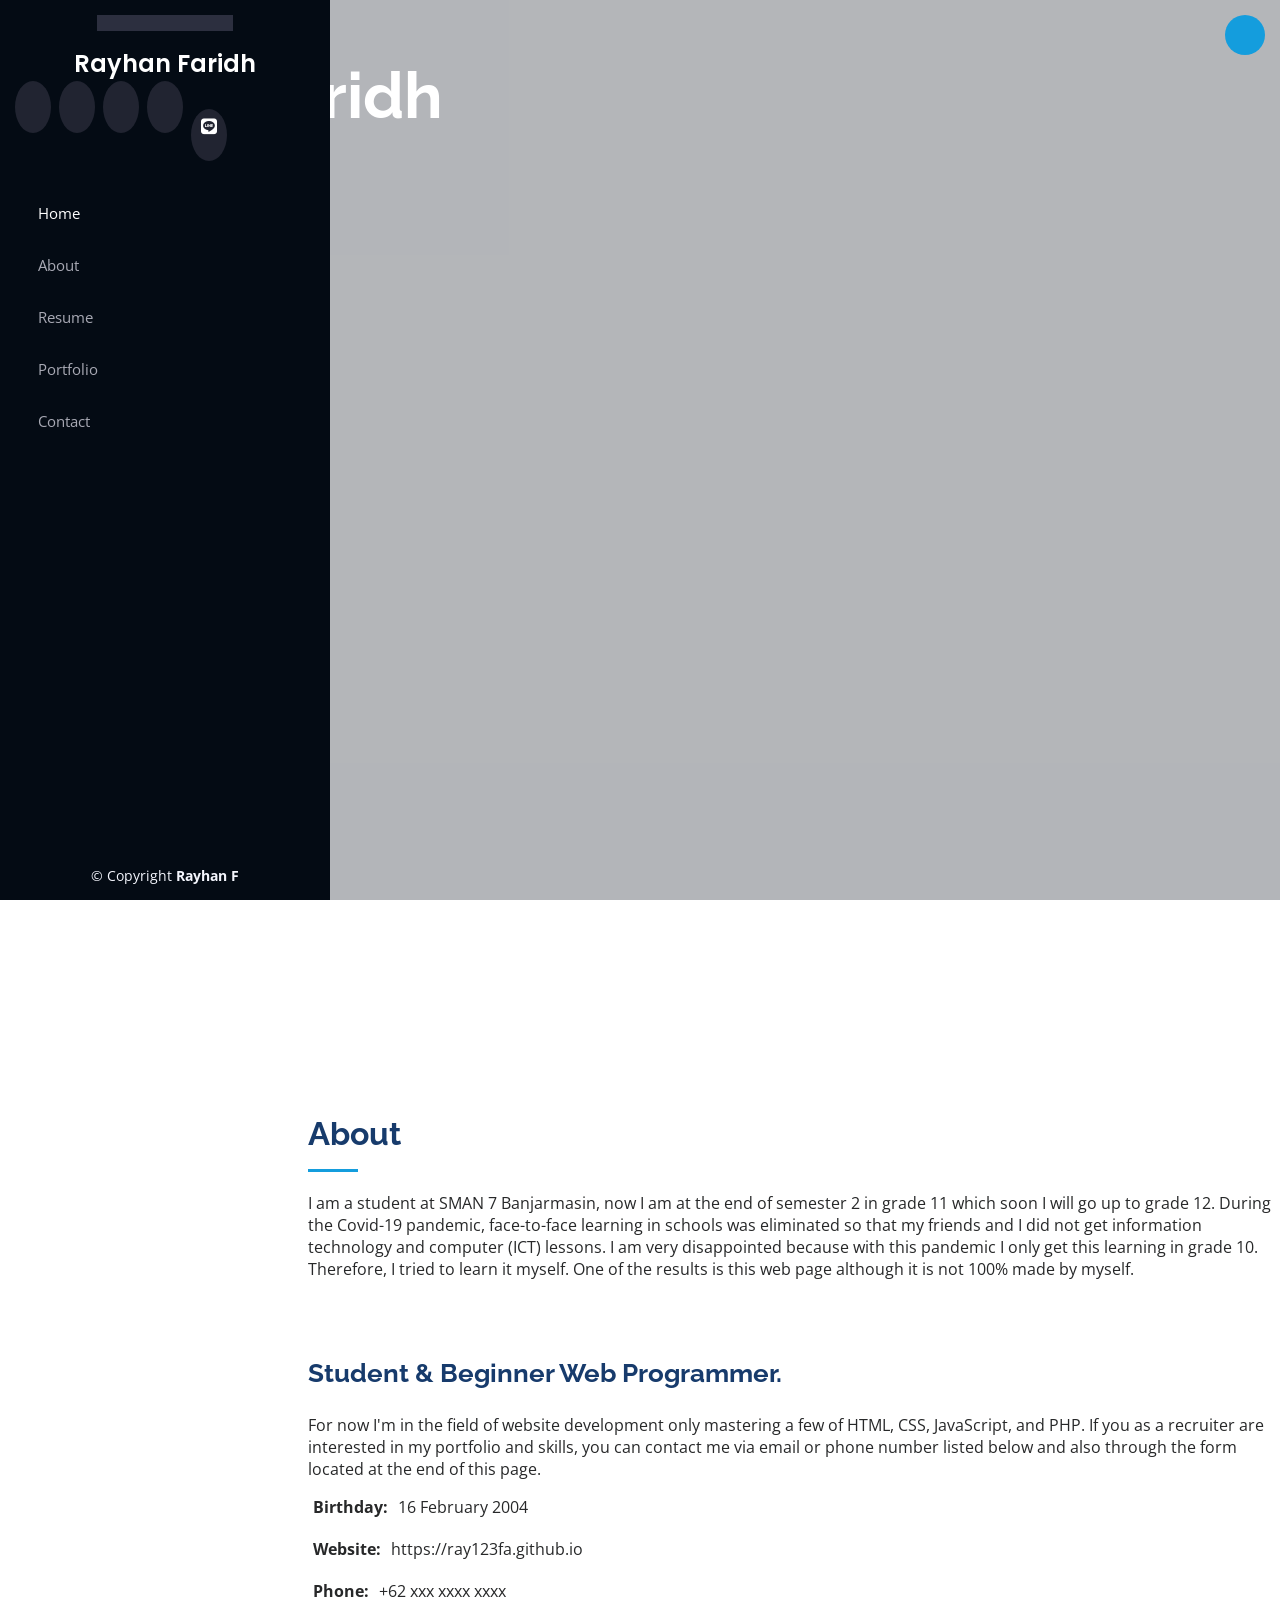
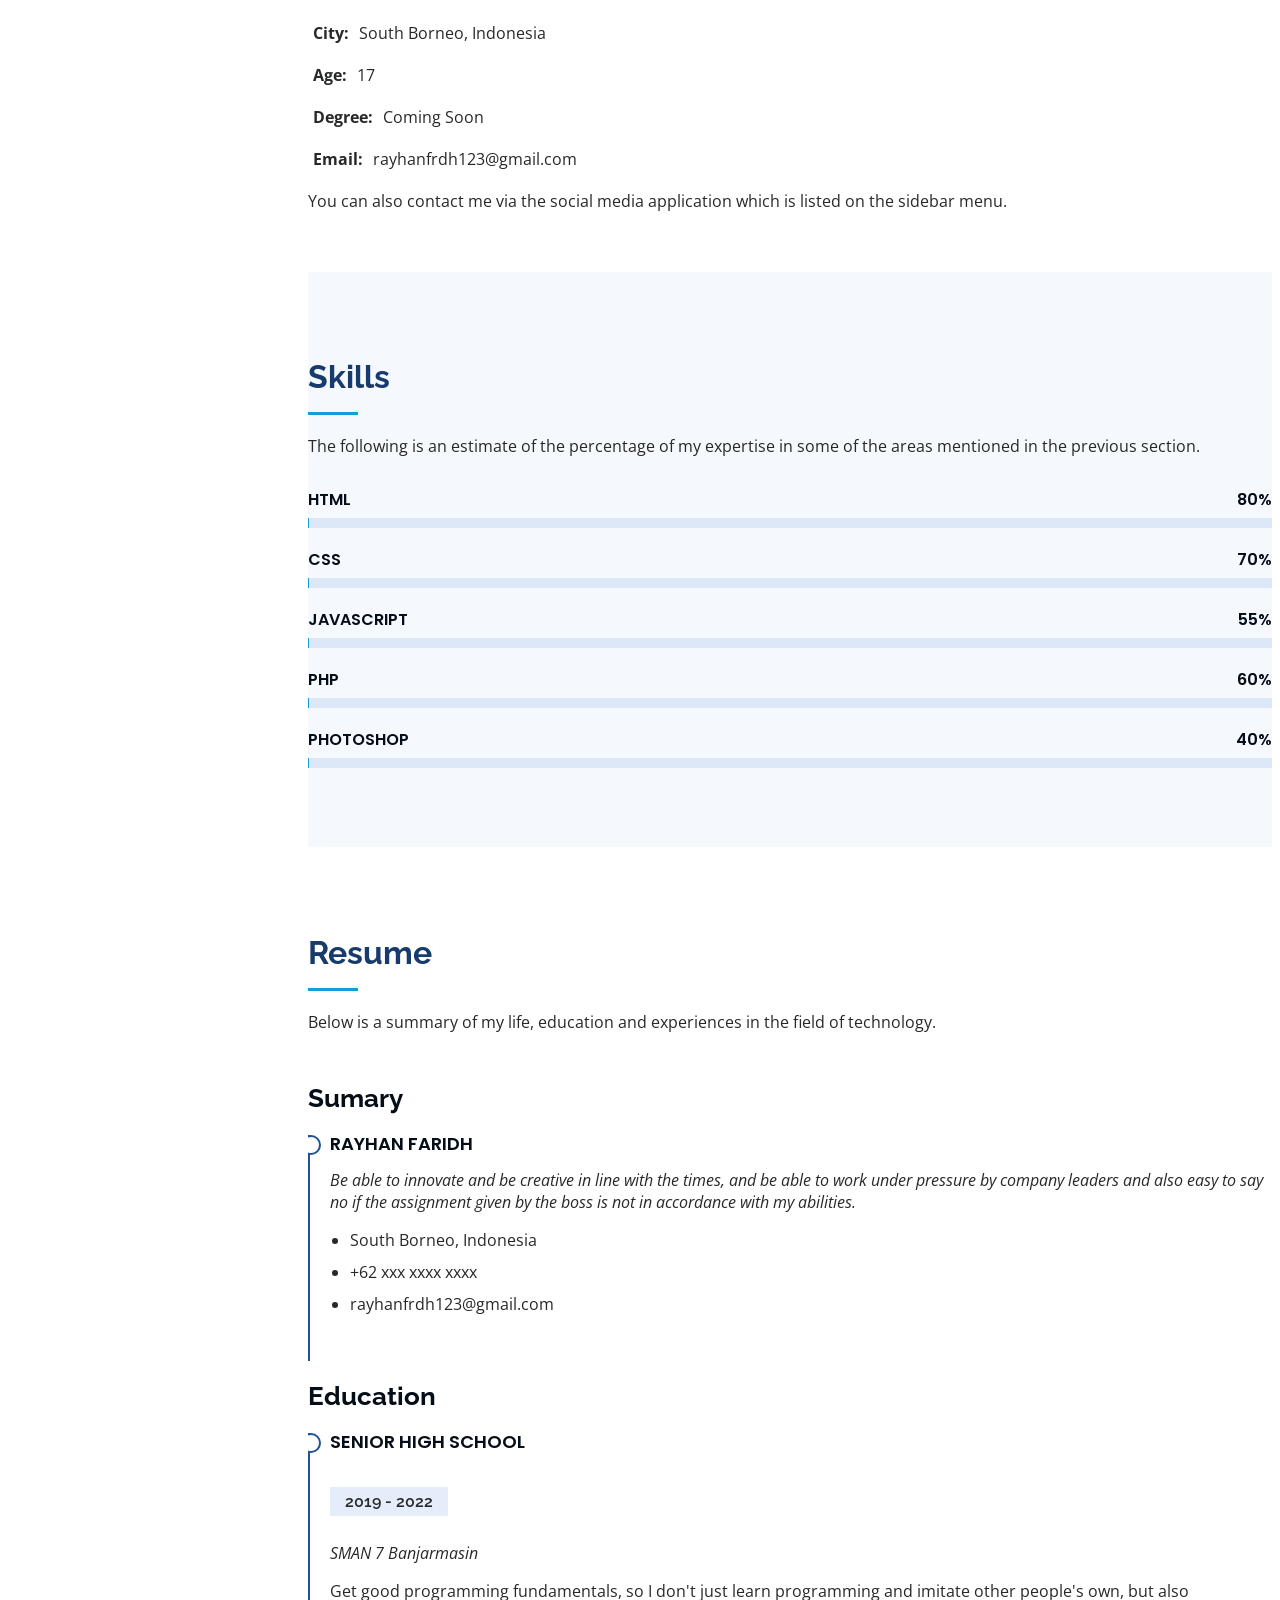
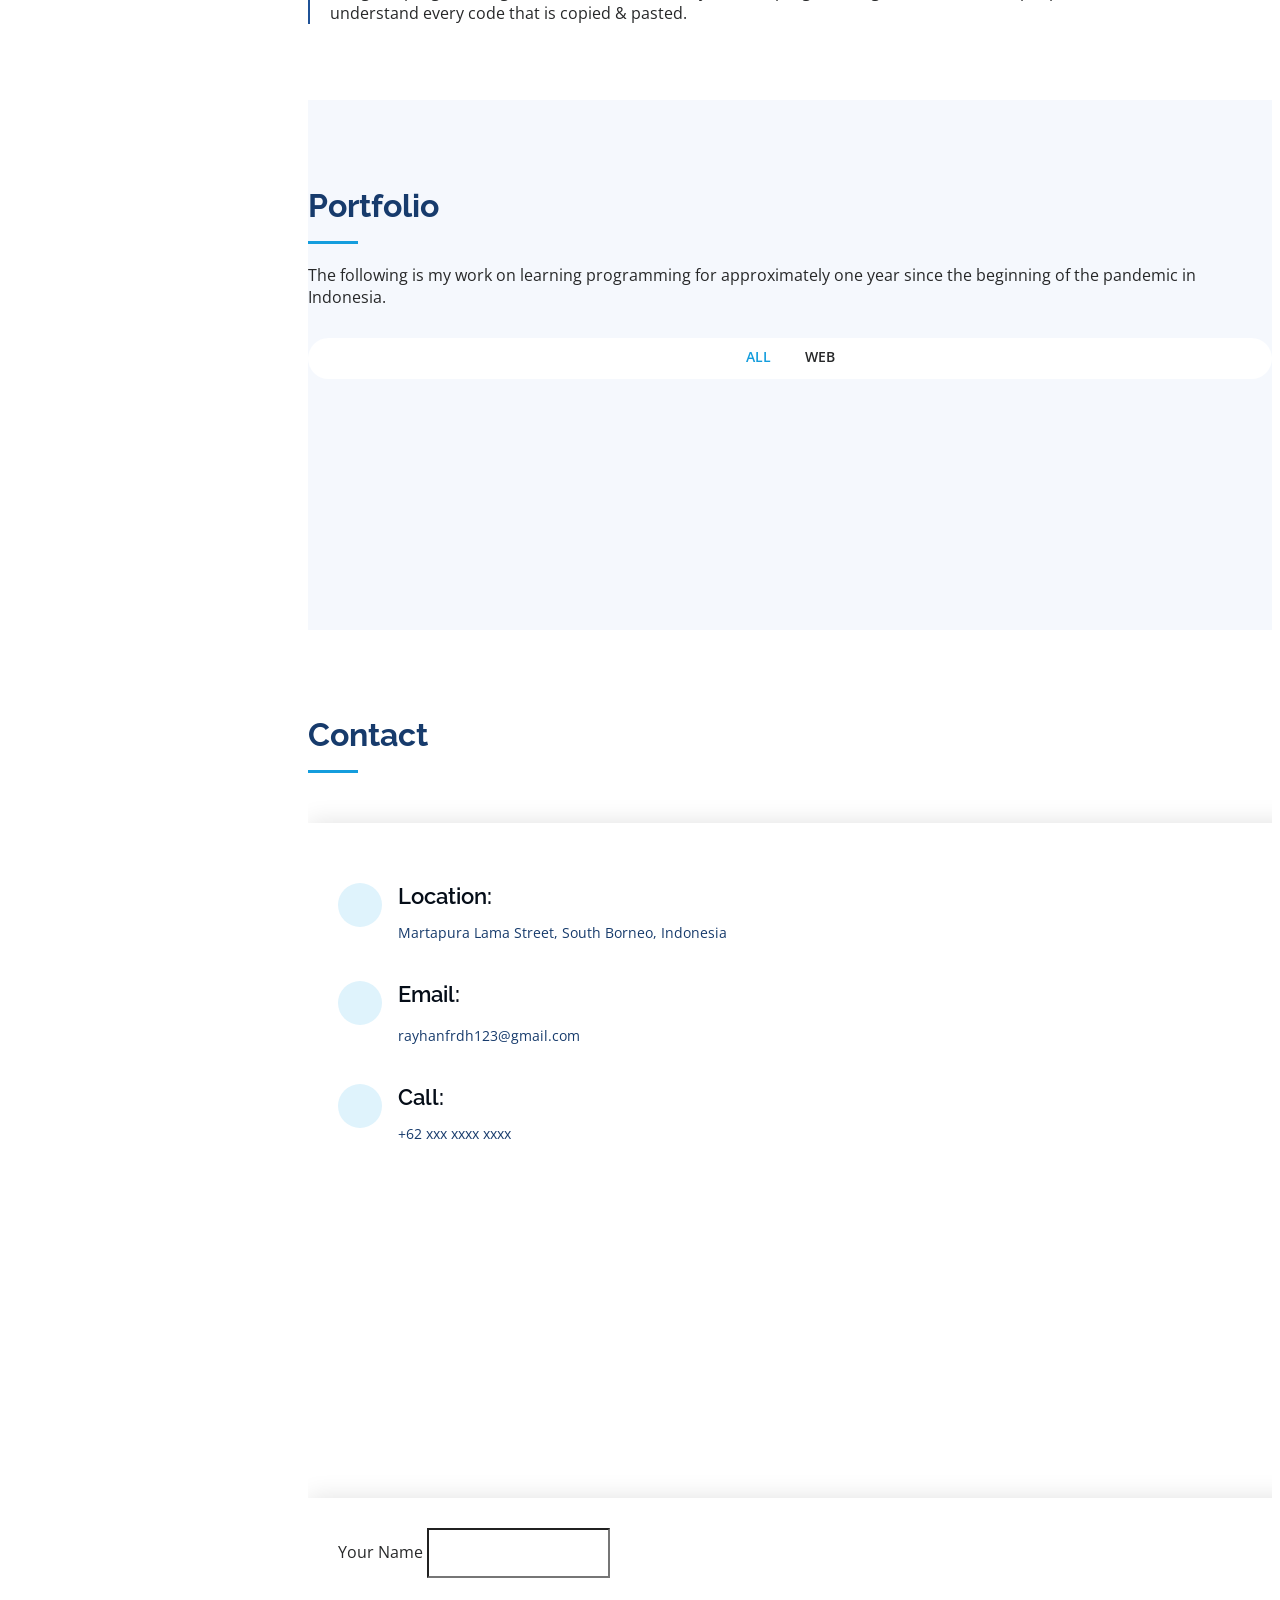
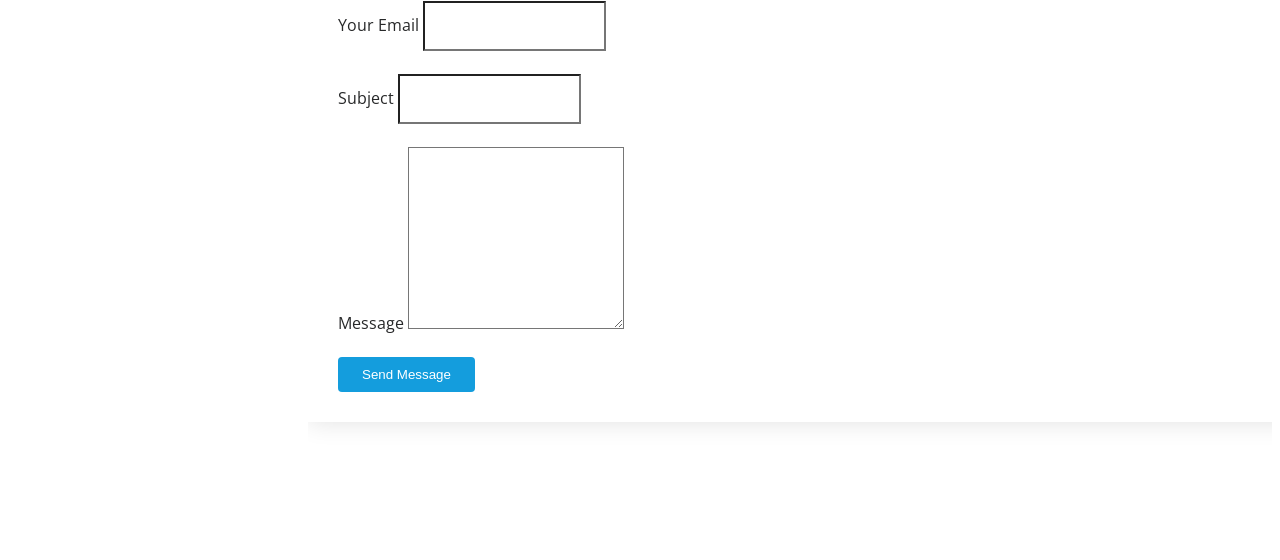
==== commit b205e095: "Update index.html" ====
--- a/portfolio/index.html
+++ b/portfolio/index.html
@@ -36,6 +36,7 @@
         <h1 class="text-light"><a href="index.html">Rayhan Faridh</a></h1>
         <div class="social-links mt-3 text-center">
           <a href="https://www.facebook.com/rayhan.faridh" class="facebook"><i class="bx bxl-facebook"></i></a>
+           <a href="https://www.twitter.com/xyzridh162" class="instagram"><i class="bx bxl-twitter"></i></a>
           <a href="https://www.instagram.com/rayhan.frdh" class="instagram"><i class="bx bxl-instagram"></i></a>
           <a href="https://t.me/rx_yfa" class="telegram"><i class="bx bxl-telegram"></i></a>
           <a href="https://line.me/ti/p/~rayhanf1602" class="line"><span class="fab fa-line" style="color: white;"></span></a>
